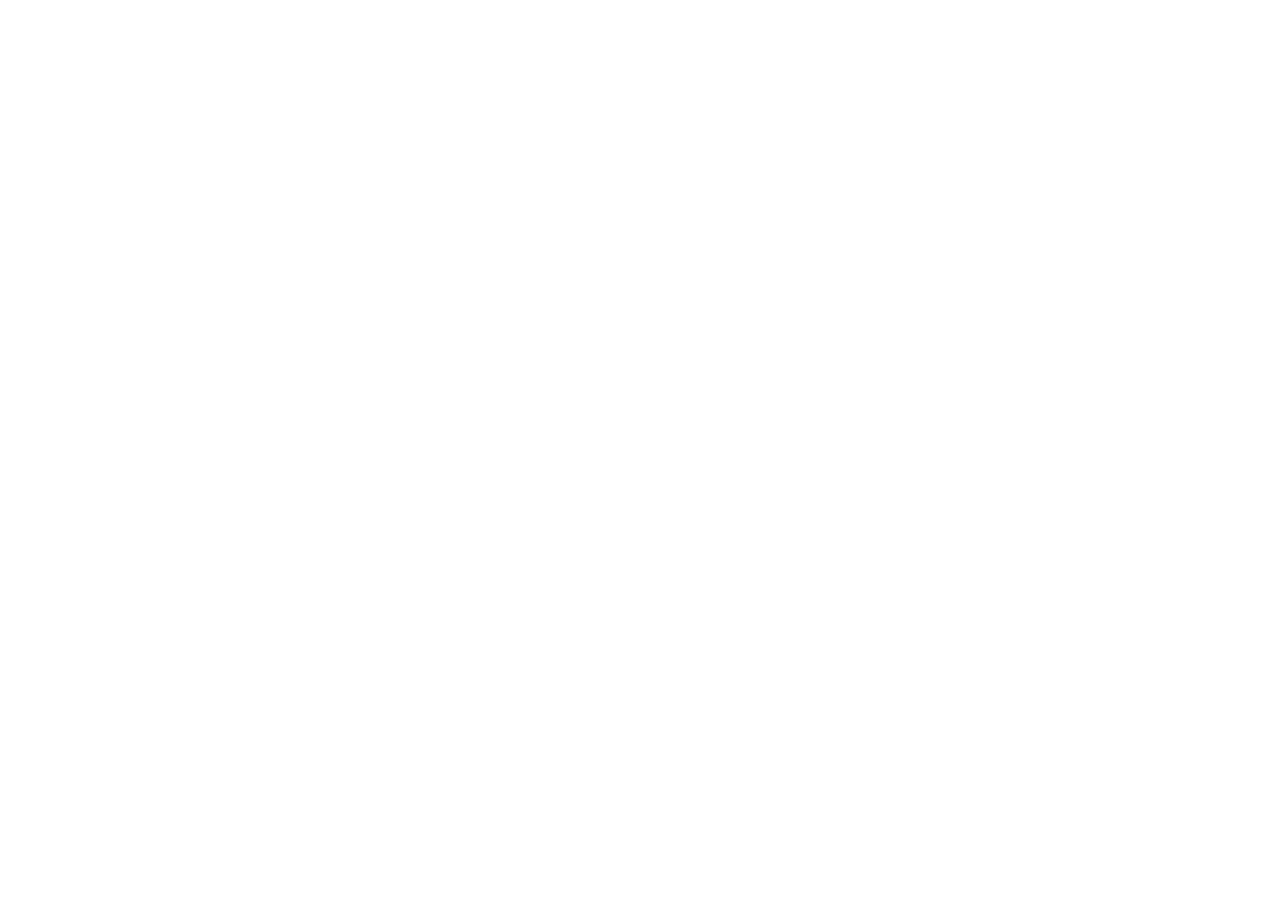
==== www/index.html @ 8daa983c "Imported core files" ====
<!doctype html>
<html lang='en-US' title='MallZones'>

  <head>
    <title>MallZones</title>
    <meta name="viewport" content="width=device-width,initial-scale=1.0,maximum-scale=5.0,viewport-fit=cover">
    <meta http-equiv="Content-Type" content="text/html" charset="UTF-8">
    <meta name="apple-mobile-web-app-capable" content="yes">
    <meta name="apple-mobile-web-app-status-bar-style" content="black-translucent">
    <meta name="Description" content="MallZones is a social, shopping online marketplace for consumers and entrepreneurs.">
    <meta name="theme-color" content="#fff">
    <link rel="apple-touch-startup-image" href="/cdn/png/mallzones.png">
    <link rel="canonical" href="https://mallzones.com"/>
    <link rel="shortcut icon" href="/favicon.ico">
    <link rel="manifest" href="/manifest.json">
    <link rel="apple-touch-icon" href="/cdn/png/apple-touch-icon.png">
    <link async="" rel="stylesheet" href="/index.css" media="all">
    <script src="/cdn/js/firebase-app.js"></script>
    <script src="/cdn/js/firebase-auth.js"></script>
    <script async src='/index.js'></script>
  </head>

  <body id="body" data-load data-nojs data-section onload="init(window.location.pathname+window.location.hash)">

    <noscript>
      <div>Javascript Required</div>
      <div>We're sorry, but MallZones doesn't work properly without JavaScript enabled. If you can't enable Javscript, try visiting our <a>optimized website</a></div>
      <style>
        body { background: #ff3b30; overflow: hidden; margin: 0; -webkit-font-smoothing: antialiased; }
        noscript { border: 1px solid #bbb; padding: 10px; border-radius: 3px; position: absolute; top: 36px; left: 0; right: 0; bottom: 36px; width: calc(100% - 40px); height: 86px; margin: auto; background: whitesmoke; z-index: 999999999999999999999999; }
        noscript div { height: 36px; font-weight: bolder; }
        noscript div:first-child { line-height: calc(36px); font-family: Lato Regular; font-weight: bolder; font-size: 18px; }
        noscript div:nth-child(2) { line-height: calc(50px/3); font-family: Lato Light; font-weight: bolder; font-size: 13px; }
        [data-nojs] > :not(noscript) { display: none; }
      </style>
    </noscript>
    

  </body>

</html>
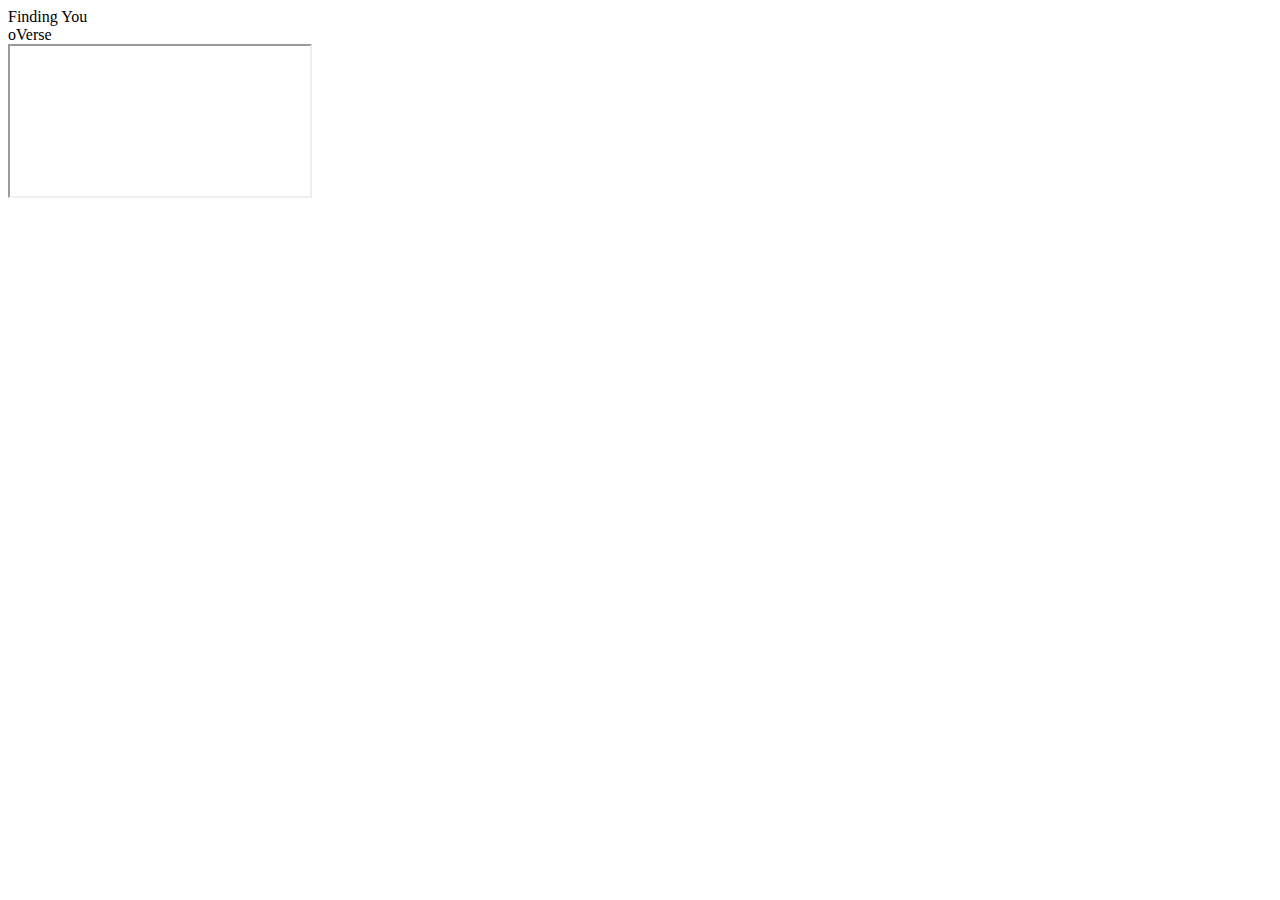
==== commit 2ed582bf: "Updated router" ====
--- a/www/index.html
+++ b/www/index.html
@@ -1,13 +1,13 @@
 <!doctype html>
-<html lang='en-US' title='MallZones'>
+<html lang='en-US' title='Gamer'>
 
   <head>
-    <title>MallZones</title>
-    <meta name="viewport" content="width=device-width,initial-scale=1.0,maximum-scale=5.0,viewport-fit=cover">
+    <title>Gamer</title>
+    <meta name="viewport" content="width=device-width,initial-scale=1.0,maximum-scale=1.0,viewport-fit=cover">
     <meta http-equiv="Content-Type" content="text/html" charset="UTF-8">
     <meta name="apple-mobile-web-app-capable" content="yes">
     <meta name="apple-mobile-web-app-status-bar-style" content="black-translucent">
-    <meta name="Description" content="MallZones is a social, shopping online marketplace for consumers and entrepreneurs.">
+    <meta name="Description" content="Gamer is an arcade for video gamers.">
     <meta name="theme-color" content="#fff">
     <link rel="apple-touch-startup-image" href="/cdn/png/mallzones.png">
     <link rel="canonical" href="https://mallzones.com"/>
@@ -15,12 +15,11 @@
     <link rel="manifest" href="/manifest.json">
     <link rel="apple-touch-icon" href="/cdn/png/apple-touch-icon.png">
     <link async="" rel="stylesheet" href="/index.css" media="all">
-    <script src="/cdn/js/firebase-app.js"></script>
-    <script src="/cdn/js/firebase-auth.js"></script>
     <script async src='/index.js'></script>
+    <script async src='/router.js'></script>
   </head>
 
-  <body id="body" data-load data-nojs data-section onload="init(window.location.pathname+window.location.hash)">
+  <body id="body" onclick="event.target.id==='body' ? '/'.router() : null" onload="init(window.location.pathname+window.location.hash)">
 
     <noscript>
       <div>Javascript Required</div>
@@ -34,7 +33,27 @@
         [data-nojs] > :not(noscript) { display: none; }
       </style>
     </noscript>
-    
+
+    <nav>      
+      <section onclick="touch.click.nav(event.target.dataset && event.target.dataset.href ? event.taget.dataset.href : null)">
+        <div data-before="&#x1F464;" data-after="account" data-href="/account/"></div>
+        <div data-before="&#x1F9F0;" data-after="settings" data-href="/settings/"></div>
+        <div data-before="&#x1F4F7;" data-after="webcam" data-href="/webcam/"></div>
+        <div data-before="&#x1F3B5;" data-after="music" data-href="/music/"></div>
+        <div data-before="&#x1F39E;&#xFE0F;" data-after="videos" data-href="/videos/"></div>      
+        <div data-before="&#x1F4FA;" data-after="streams" data-href="/streams/"></div>
+        <div data-before="&#x1F3AE;" data-after="game" data-href="/game/">
+          <div>
+            <div>Finding You</div>
+            <div>oVerse</div>
+          </div>    
+          <iframe id="iframe"></iframe>
+        </div>
+        <div data-before="&#x1F310;" data-after="intranet" onclick="'/intranet/'.router()"></div>
+        <div data-before="&#x1F4F0;" data-after="blog" onclick="'/blog/'.router()"></div>
+        <div data-before="&#x1F465;" data-after="users" onclick="'/users/'.router()"></div>
+      </section>
+    </nav>
 
   </body>
 
